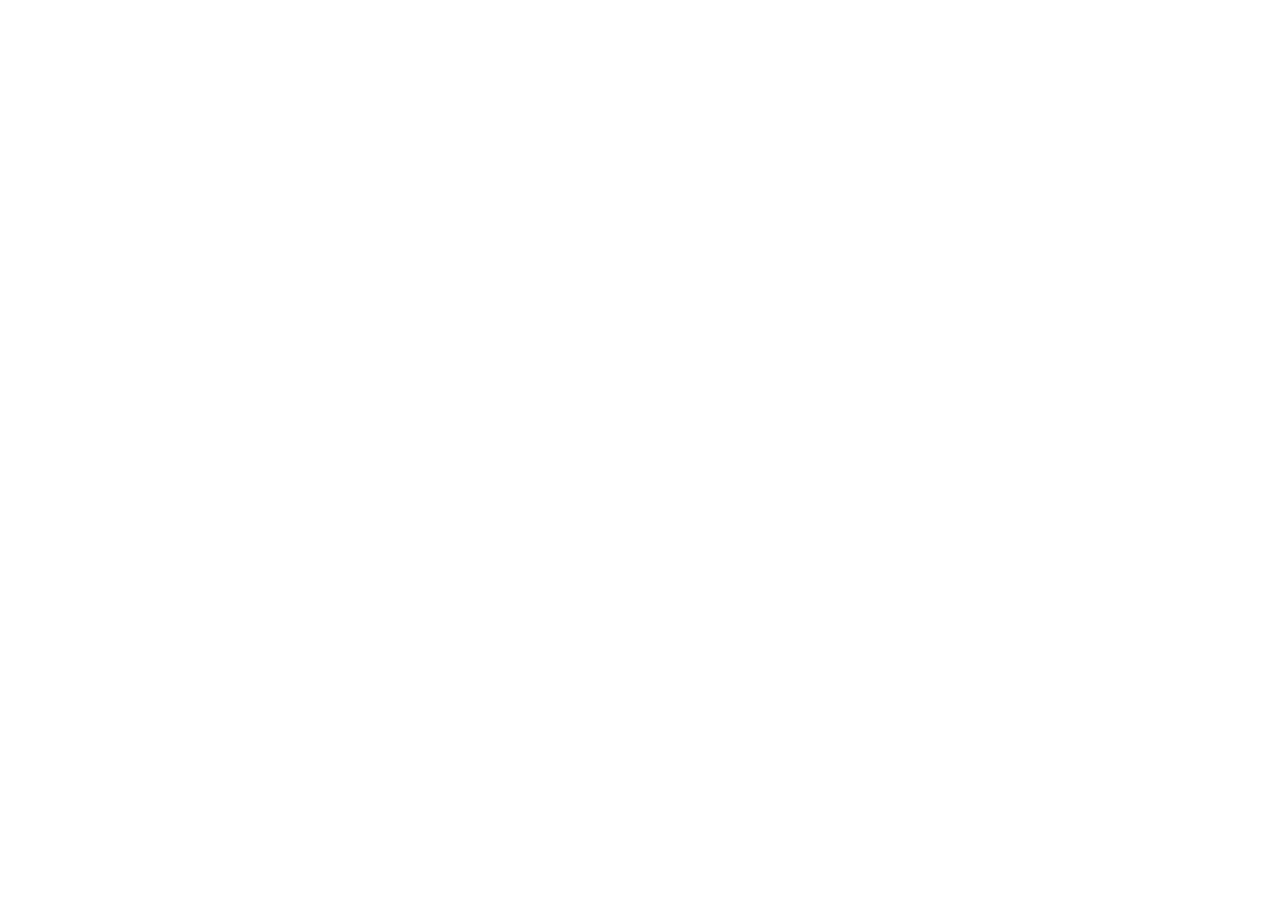
==== index.html @ 3ab6f4c7 "feat: add basic page structure (Sun, Oct 17, 2021 09:19:40 AM)" ====
<!DOCTYPE html>
<html lang="en">
<head>
  <meta charset="UTF-8">
  <meta http-equiv="X-UA-Compatible" content="IE=edge">
  <meta name="viewport" content="width=device-width, initial-scale=1.0">
  <title>Pure CSS mem-slider</title>
</head>
<body>
  
</body>
</html>
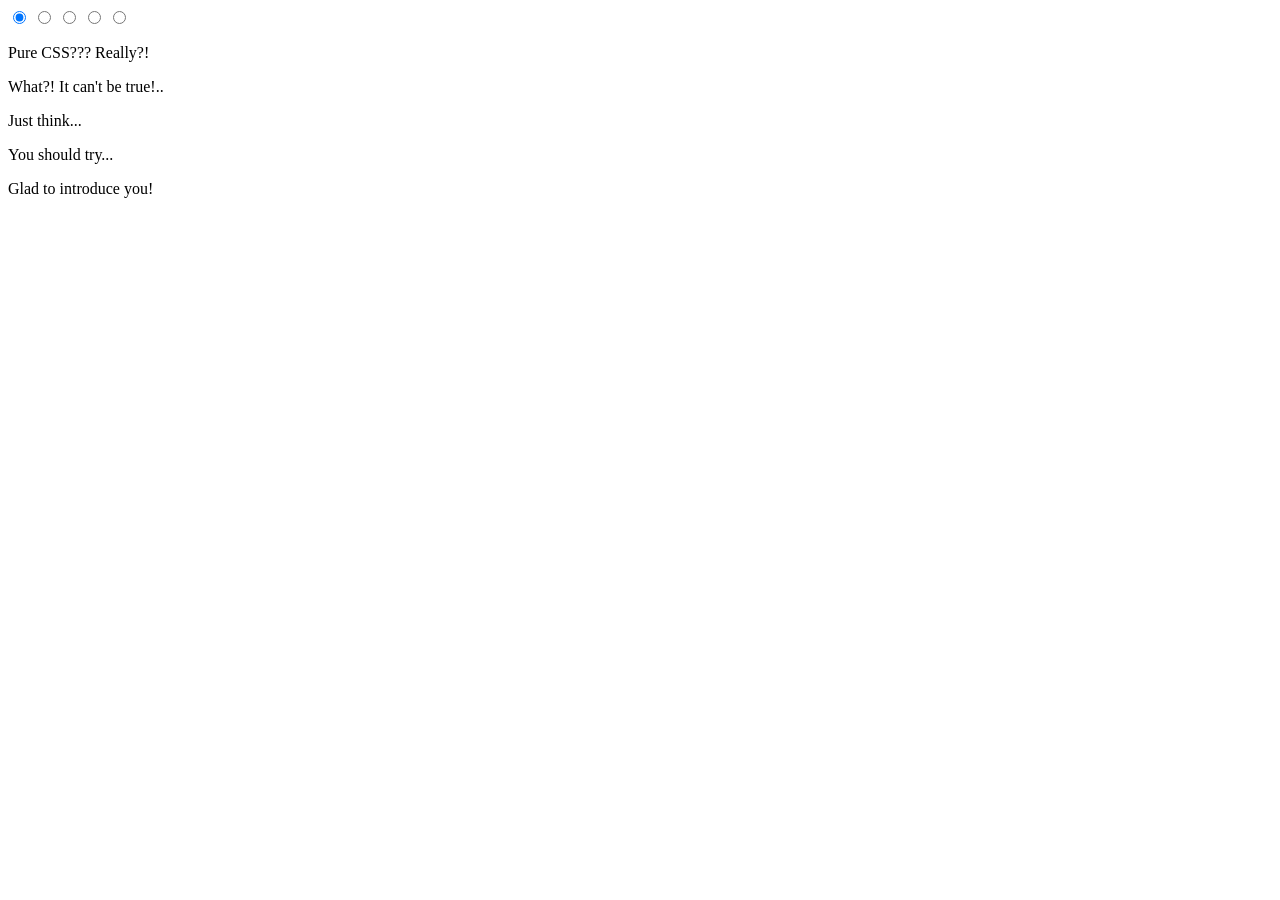
==== commit c713343c: "feat: add slider markup (Sun, Oct 17, 2021 09:53:30 AM)" ====
--- a/index.html
+++ b/index.html
@@ -7,6 +7,37 @@
   <title>Pure CSS mem-slider</title>
 </head>
 <body>
-  
+  <div class="container">
+    <div class="slider">
+      <input id="switch1" type="radio" name="slider" checked>
+			<input id="switch2" type="radio" name="slider">
+			<input id="switch3" type="radio" name="slider">
+			<input id="switch4" type="radio" name="slider">
+			<input id="switch5" type="radio" name="slider">
+      <div class="slides">
+        <div class="slide slide1"></div>
+        <div class="slide slide2"></div>
+        <div class="slide slide3"></div>
+        <div class="slide slide4"></div>
+        <div class="slide slide5"></div>
+      </div>
+      <div class="txt-ctrl">
+        <div class="text">
+          <p class="txt txt1">Pure CSS??? Really?!</p>
+          <p class="txt txt2">What?! It can't be true!..</p>
+          <p class="txt txt3">Just think...</p>
+          <p class="txt txt4">You should try...</p>
+          <p class="txt txt5">Glad to introduce you!</p>
+        </div>
+        <div class="ctrl">
+          <label class="label1" for="switch1"><span></span></label>
+          <label class="label2" for="switch2"><span></span></label>
+          <label class="label3" for="switch3"><span></span></label>
+          <label class="label4" for="switch4"><span></span></label>
+          <label class="label5" for="switch5"><span></span></label>
+        </div>
+      </div>
+    </div>
+  </div>
 </body>
 </html>
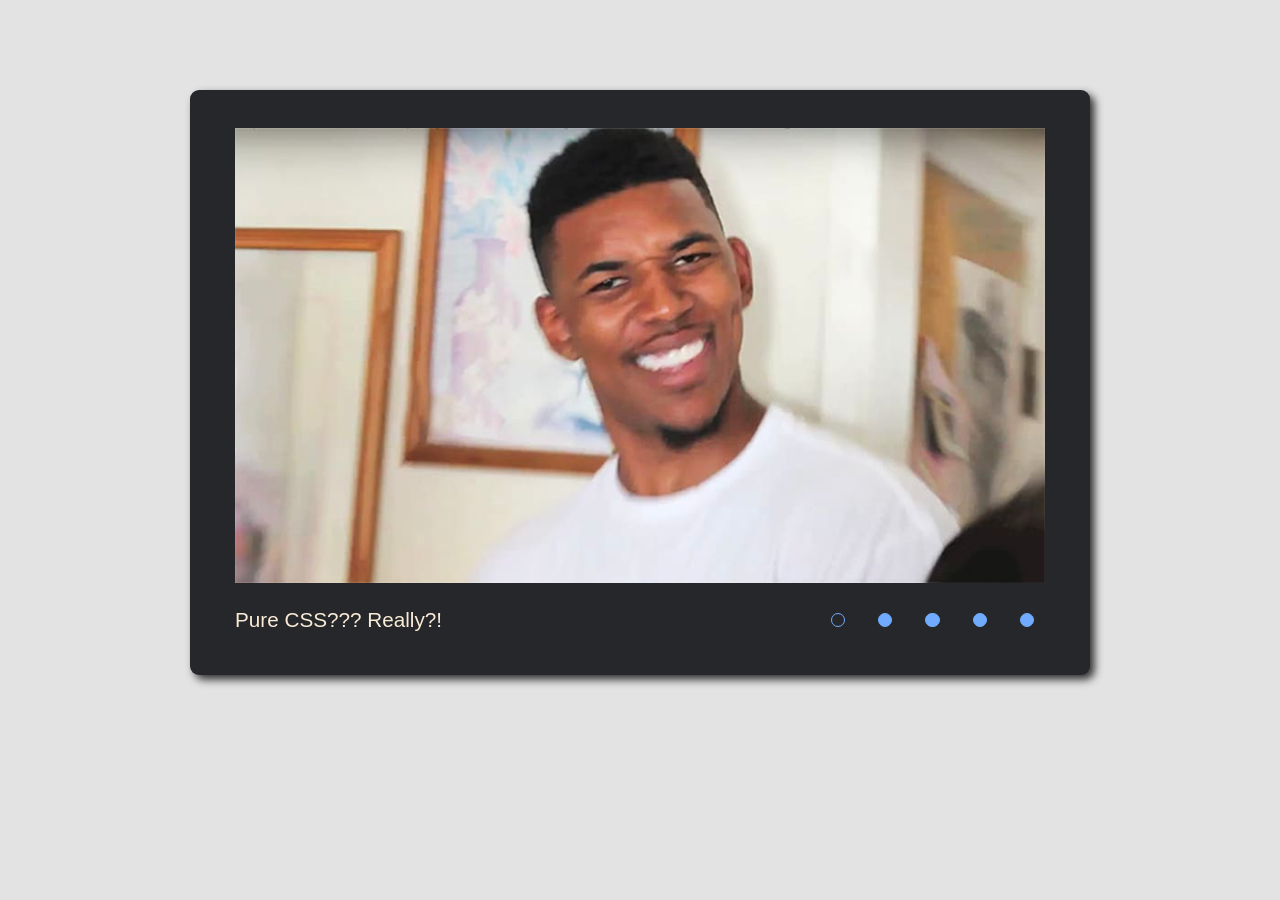
==== commit 94d03a4c: "feat: add favicon (Sun, Oct 17, 2021 11:31:50 AM)" ====
--- a/index.html
+++ b/index.html
@@ -5,6 +5,8 @@
   <meta http-equiv="X-UA-Compatible" content="IE=edge">
   <meta name="viewport" content="width=device-width, initial-scale=1.0">
   <title>Pure CSS mem-slider</title>
+  <link rel="icon" href="img/favicon.png">
+  <link rel="stylesheet" href="style.css">
 </head>
 <body>
   <div class="container">
--- a/style.css
+++ b/style.css
@@ -0,0 +1,169 @@
+html { box-sizing: border-box; }
+*,
+*::after,
+*::before {
+  box-sizing: inherit;
+  margin: 0;
+  padding: 0;
+}
+body {
+  font-family: Arial;
+  color: antiquewhite;
+  background-color: #e3e3e3;
+}
+.container {
+  margin: 10vh auto;
+  width: min(100vh, 80vw);
+  display: flex;
+  justify-content: center;
+  align-items: center;
+  padding: 2vh 0;
+  border-radius: 1vh;
+  background-color: #25272a;
+  box-shadow: .5vh .5vh 1vh 0 rgb(0 0 0 / 80%);
+}
+.slider {
+  width: 90%;
+  height: min(61vh, 50vw);
+  overflow: hidden;
+}
+input { display: none; }
+
+.slides {
+  display: flex;
+  width: 100%;
+  height: 90%;
+  transition: transform .3s;
+}
+.slide {
+  width: 100%;
+  flex-shrink: 0;
+  background-size: 100%;
+  background-position: center center;
+  background-repeat: no-repeat;
+}
+.slide1 { background-image: url(img/mem1.jpg); }
+
+.slide2 { background-image: url(img/mem2.jpg); }
+
+.slide3 { background-image: url(img/mem3.jpg); }
+
+.slide4 { background-image: url(img/mem4.jpg); }
+
+.slide5 { background-image: url(img/mem5.jpg); }
+
+.txt-ctrl {
+  display: flex;
+  justify-content: space-between;
+  align-items: center;
+}
+.txt {
+  visibility: hidden;
+  font-size: 0;
+  opacity: 0;
+  transform: translateX(30%);
+  transition: opacity .3s, transform .3s;
+}
+.ctrl {
+  width: min(25vh, 40vw);
+  margin-left: auto;
+  display: flex;
+  justify-content: space-between;
+}
+label {
+  width: min(4vh, 7vw);
+  height: min(4vh, 7vw);
+  display: flex;
+  justify-content: center;
+  align-items: center;
+  border-radius: 50%;
+  cursor: pointer;
+}
+span {
+  width: min(1.6vh, 3vw);
+  height: min(1.6vh, 3vw);
+  border: min(.2vh, .3vw) solid #71abfe;
+  border-radius: 50%;
+  background-color: #71abfe;
+  transition: border-color .3s, transform .2s, background-color .3s;
+}
+label:hover span {
+  border-color: #F0EDE5;
+  background-color: #F0EDE5;
+}
+label:active span { transform: scale(.93); }
+
+#switch1:checked ~ .slides { transform: translateX(0); }
+
+#switch1:checked ~ div .ctrl .label1 span {
+  background-color: #25272a;
+}
+#switch1:checked ~ div .text .txt1 {
+  visibility: visible;
+  font-size: min(2.3vh, 3.5vw);
+  opacity: 1;
+  transform: translateX(0);
+}
+#switch2:checked ~ .slides { transform: translateX(-100%); }
+
+#switch2:checked ~ div .ctrl .label2 span {
+  background-color: #25272a;
+}
+#switch2:checked ~ div .text .txt2 {
+  visibility: visible;
+  font-size: min(2.3vh, 3.5vw);
+  opacity: 1;
+  transform: translateX(0);
+}
+#switch3:checked ~ .slides { transform: translateX(-200%); }
+
+#switch3:checked ~ .txt-ctrl .ctrl .label3 span {
+  background-color: #25272a;
+}
+#switch3:checked ~ .txt-ctrl .text .txt3 {
+  visibility: visible;
+  font-size: min(2.3vh, 3.5vw);
+  opacity: 1;
+  transform: translateX(0);
+}
+#switch4:checked ~ .slides { transform: translateX(-300%); }
+
+#switch4:checked ~ .txt-ctrl .ctrl .label4 span {
+  background-color: #25272a;
+}
+#switch4:checked ~ .txt-ctrl .text .txt4 {
+  visibility: visible;
+  font-size: min(2.3vh, 3.5vw);
+  opacity: 1;
+  transform: translateX(0);
+}
+#switch5:checked ~ .slides { transform: translateX(-400%); }
+
+#switch5:checked ~ .txt-ctrl .ctrl .label5 span {
+  background-color: #25272a;
+}
+#switch5:checked ~ .txt-ctrl .text .txt5 {
+  visibility: visible;
+  font-size: min(2.3vh, 3.5vw);
+  opacity: 1;
+  transform: translateX(0);
+}
+@media (max-width: 1024px) {
+
+  .container {
+    margin: 18vh auto;
+    width: min(100vh, 90vw);
+    padding: max(2vh, 2vw) 0;
+  }
+  .slider { height: min(67vh, 70vw); }
+
+  .slides {
+    height: min(55vh, 73%);
+    margin-bottom: min(2vh, 2vw);
+  }
+  .txt-ctrl {
+    flex-direction: column-reverse;
+    align-items: flex-start;
+  }
+  .ctrl { margin: 0 auto min(3.7vh, 3.7vw) auto; }
+}
